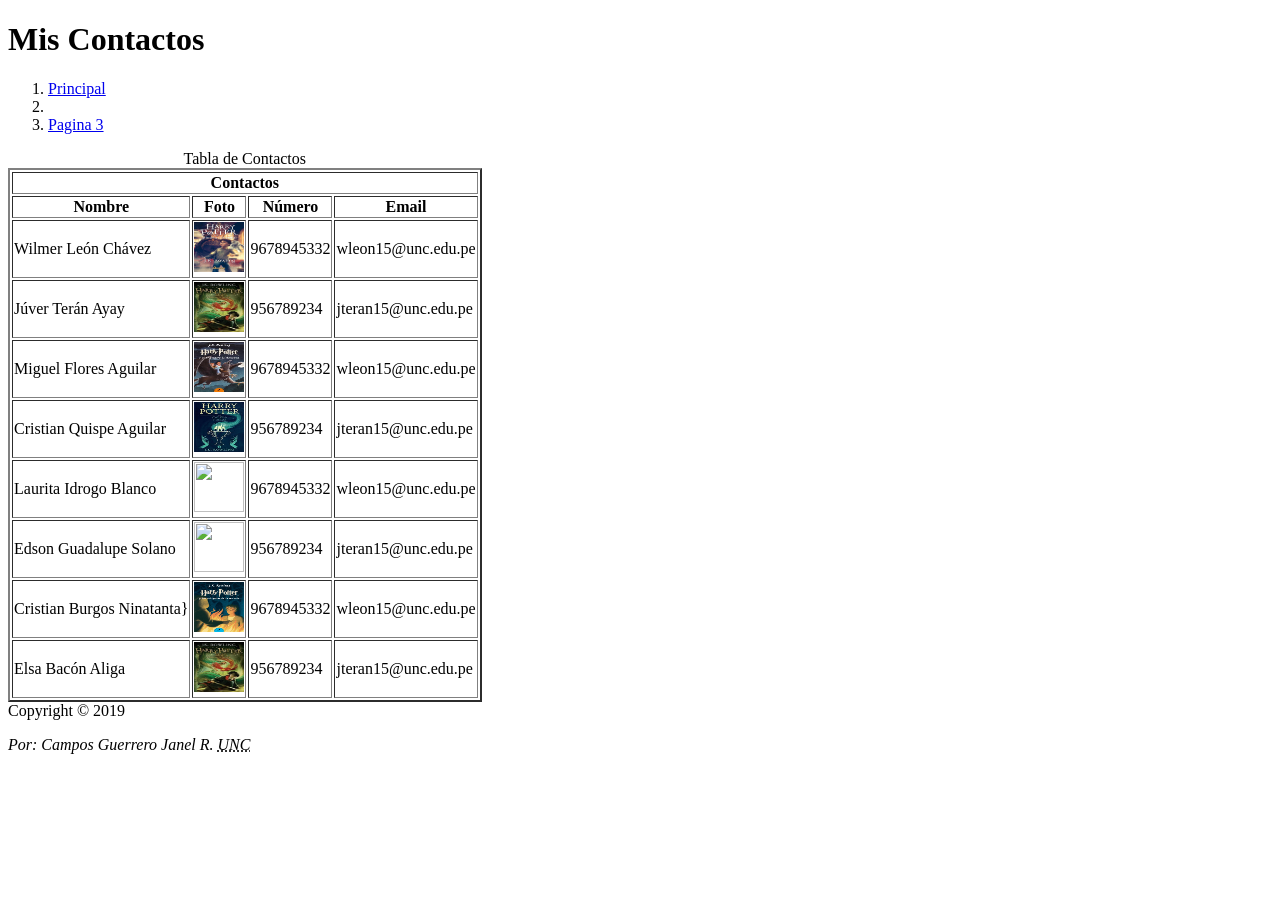
==== contactos.html @ 92083e9a "primer commit" ====
<!DOCTYPE html>
<html>

<head>
    <meta charset="UTF-8">
    <title>Contactos</title>
</head>

<body>
    <header>
        <h1>Mis Contactos</h1>
        <ol>
            <li><a href="index.html">Principal</a></li>
            <li>
                <a href=""></a>
            </li>
            <li><a href="turismo.html">Pagina 3</a></li>
        </ol>
    </header>
    <article>
        <table border="2">
            <caption>Tabla de Contactos</caption>
            <tr>
                <th colspan=4>Contactos</th>
            </tr>
            <tr>
                <th>Nombre</th>
                <th>Foto</th>
                <th>Número</th>
                <th>Email</th>
            </tr>
            <tr>
                <td>Wilmer León Chávez</td>
                <td><img src="imagenes/hp1.jpg" width="50sp" height="50sp"></td>
                <td>9678945332</td>
                <td>wleon15@unc.edu.pe</td>
            </tr>
            <tr>
                <td>Júver Terán Ayay</td>
                <td><img src="imagenes/Hp2.jpg" width="50sp" height="50sp"></td>
                <td>956789234</td>
                <td>jteran15@unc.edu.pe</td>
            </tr>
            <tr>
                <td>Miguel Flores Aguilar</td>
                <td><img src="imagenes/hp3.jpg" width="50sp" height="50sp"></td>
                <td>9678945332</td>
                <td>wleon15@unc.edu.pe</td>
            </tr>
            <tr>
                <td>Cristian Quispe Aguilar</td>
                <td><img src="imagenes/Hp4.jpg" width="50sp" height="50sp"></td>
                <td>956789234</td>
                <td>jteran15@unc.edu.pe</td>
            </tr>
            <tr>
                <td>Laurita Idrogo Blanco</td>
                <td><img src="imagenes/hp5.jpg" width="50sp" height="50sp"></td>
                <td>9678945332</td>
                <td>wleon15@unc.edu.pe</td>
            </tr>
            <tr>
                <td>Edson Guadalupe Solano</td>
                <td><img src="imagenes/Hp6.png" width="50sp" height="50sp"></td>
                <td>956789234</td>
                <td>jteran15@unc.edu.pe</td>
            </tr>
            <tr>
                <td>Cristian Burgos Ninatanta}</td>
                <td><img src="imagenes/hp7.jpg" width="50sp" height="50sp"></td>
                <td>9678945332</td>
                <td>wleon15@unc.edu.pe</td>
            </tr>
            <tr>
                <td>Elsa Bacón Aliga</td>
                <td><img src="imagenes/Hp2.jpg" width="50sp" height="50sp"></td>
                <td>956789234</td>
                <td>jteran15@unc.edu.pe</td>
            </tr>
        </table>
    </article>
    <aside>

    </aside>
    <footer>
        Copyright &copy; 2019
        <p><em>Por: Campos Guerrero Janel R. <abbr title="Universidad Nacional de Cajamrca">UNC</abbr></em></p>
    </footer>
</body>

</html>
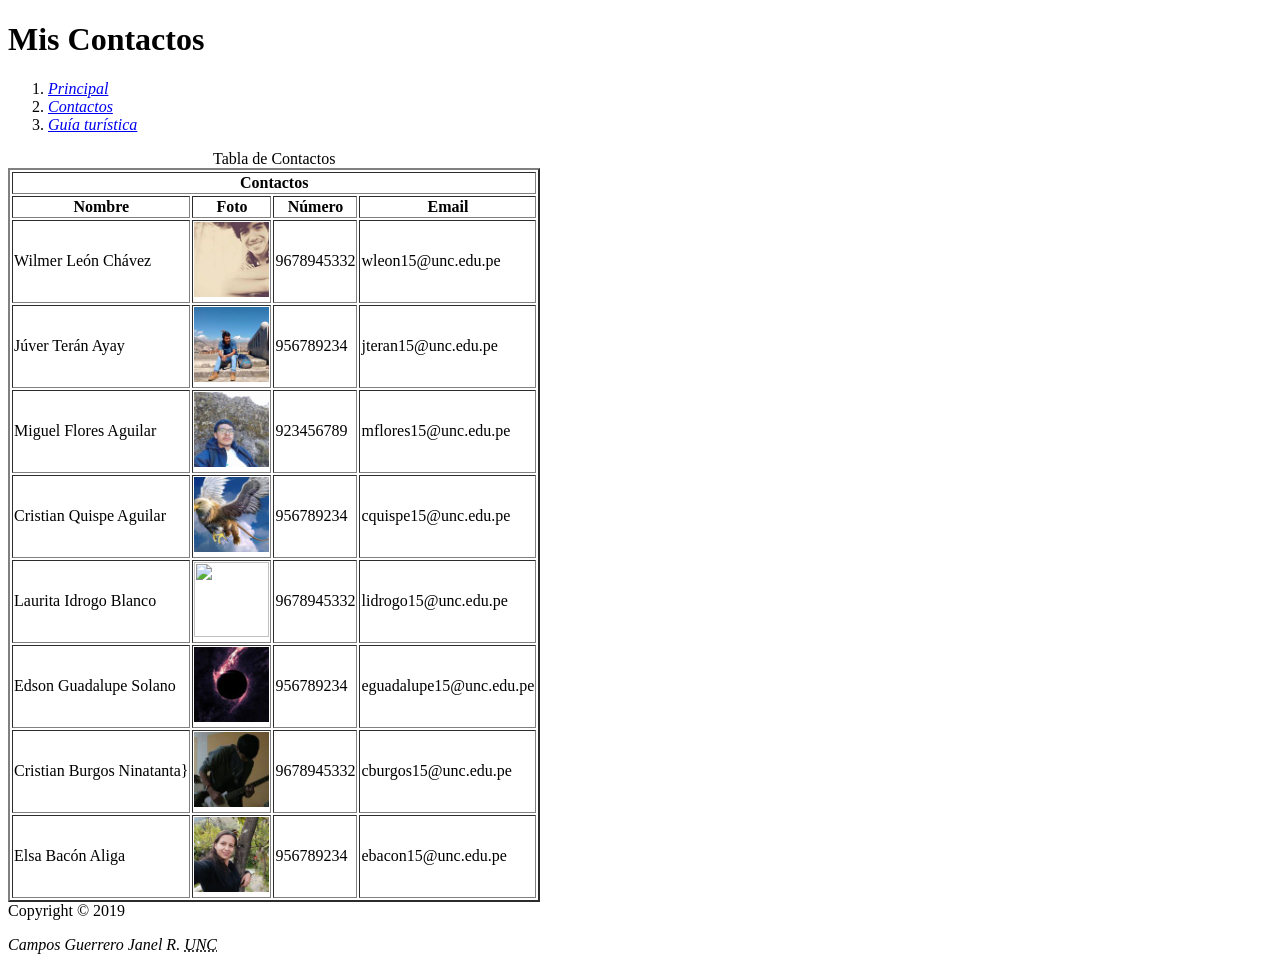
==== commit 8f345ff6: "videos" ====
--- a/contactos.html
+++ b/contactos.html
@@ -10,11 +10,9 @@
     <header>
         <h1>Mis Contactos</h1>
         <ol>
-            <li><a href="index.html">Principal</a></li>
-            <li>
-                <a href=""></a>
-            </li>
-            <li><a href="turismo.html">Pagina 3</a></li>
+            <li><a href="index.html"><em>Principal</em></a></li>
+            <li><a href="contactos.html"><em>Contactos</em></a></li>
+            <li><a href="turismo.html"><em>Guía turística</em></a></li>
         </ol>
     </header>
     <article>
@@ -31,51 +29,51 @@
             </tr>
             <tr>
                 <td>Wilmer León Chávez</td>
-                <td><img src="imagenes/hp1.jpg" width="50sp" height="50sp"></td>
+                <td><img src="imagenes/hp1.jpg" width="75" height="75"></td>
                 <td>9678945332</td>
                 <td>wleon15@unc.edu.pe</td>
             </tr>
             <tr>
                 <td>Júver Terán Ayay</td>
-                <td><img src="imagenes/Hp2.jpg" width="50sp" height="50sp"></td>
+                <td><img src="imagenes/Hp2.jpg" width="75" height="75"></td>
                 <td>956789234</td>
                 <td>jteran15@unc.edu.pe</td>
             </tr>
             <tr>
                 <td>Miguel Flores Aguilar</td>
-                <td><img src="imagenes/hp3.jpg" width="50sp" height="50sp"></td>
-                <td>9678945332</td>
-                <td>wleon15@unc.edu.pe</td>
+                <td><img src="imagenes/hp3.jpg" width="75" height="75"></td>
+                <td>923456789</td>
+                <td>mflores15@unc.edu.pe</td>
             </tr>
             <tr>
                 <td>Cristian Quispe Aguilar</td>
-                <td><img src="imagenes/Hp4.jpg" width="50sp" height="50sp"></td>
+                <td><img src="imagenes/Hp4.jpg" width="75" height="75"></td>
                 <td>956789234</td>
-                <td>jteran15@unc.edu.pe</td>
+                <td>cquispe15@unc.edu.pe</td>
             </tr>
             <tr>
                 <td>Laurita Idrogo Blanco</td>
-                <td><img src="imagenes/hp5.jpg" width="50sp" height="50sp"></td>
+                <td><img src="imagenes/hp5.jpg" width="75" height="75"></td>
                 <td>9678945332</td>
-                <td>wleon15@unc.edu.pe</td>
+                <td>lidrogo15@unc.edu.pe</td>
             </tr>
             <tr>
                 <td>Edson Guadalupe Solano</td>
-                <td><img src="imagenes/Hp6.png" width="50sp" height="50sp"></td>
+                <td><img src="imagenes/hp6.jpg" width="75" height="75"></td>
                 <td>956789234</td>
-                <td>jteran15@unc.edu.pe</td>
+                <td>eguadalupe15@unc.edu.pe</td>
             </tr>
             <tr>
                 <td>Cristian Burgos Ninatanta}</td>
-                <td><img src="imagenes/hp7.jpg" width="50sp" height="50sp"></td>
+                <td><img src="imagenes/hp7.jpg" width="75" height="75"></td>
                 <td>9678945332</td>
-                <td>wleon15@unc.edu.pe</td>
+                <td>cburgos15@unc.edu.pe</td>
             </tr>
             <tr>
                 <td>Elsa Bacón Aliga</td>
-                <td><img src="imagenes/Hp2.jpg" width="50sp" height="50sp"></td>
+                <td><img src="imagenes/hp8.jpg" width="75" height="75"></td>
                 <td>956789234</td>
-                <td>jteran15@unc.edu.pe</td>
+                <td>ebacon15@unc.edu.pe</td>
             </tr>
         </table>
     </article>
@@ -84,7 +82,7 @@
     </aside>
     <footer>
         Copyright &copy; 2019
-        <p><em>Por: Campos Guerrero Janel R. <abbr title="Universidad Nacional de Cajamrca">UNC</abbr></em></p>
+        <p><em>Campos Guerrero Janel R. <abbr title="Universidad Nacional de Cajamrca">UNC</abbr></em></p>
     </footer>
 </body>
 
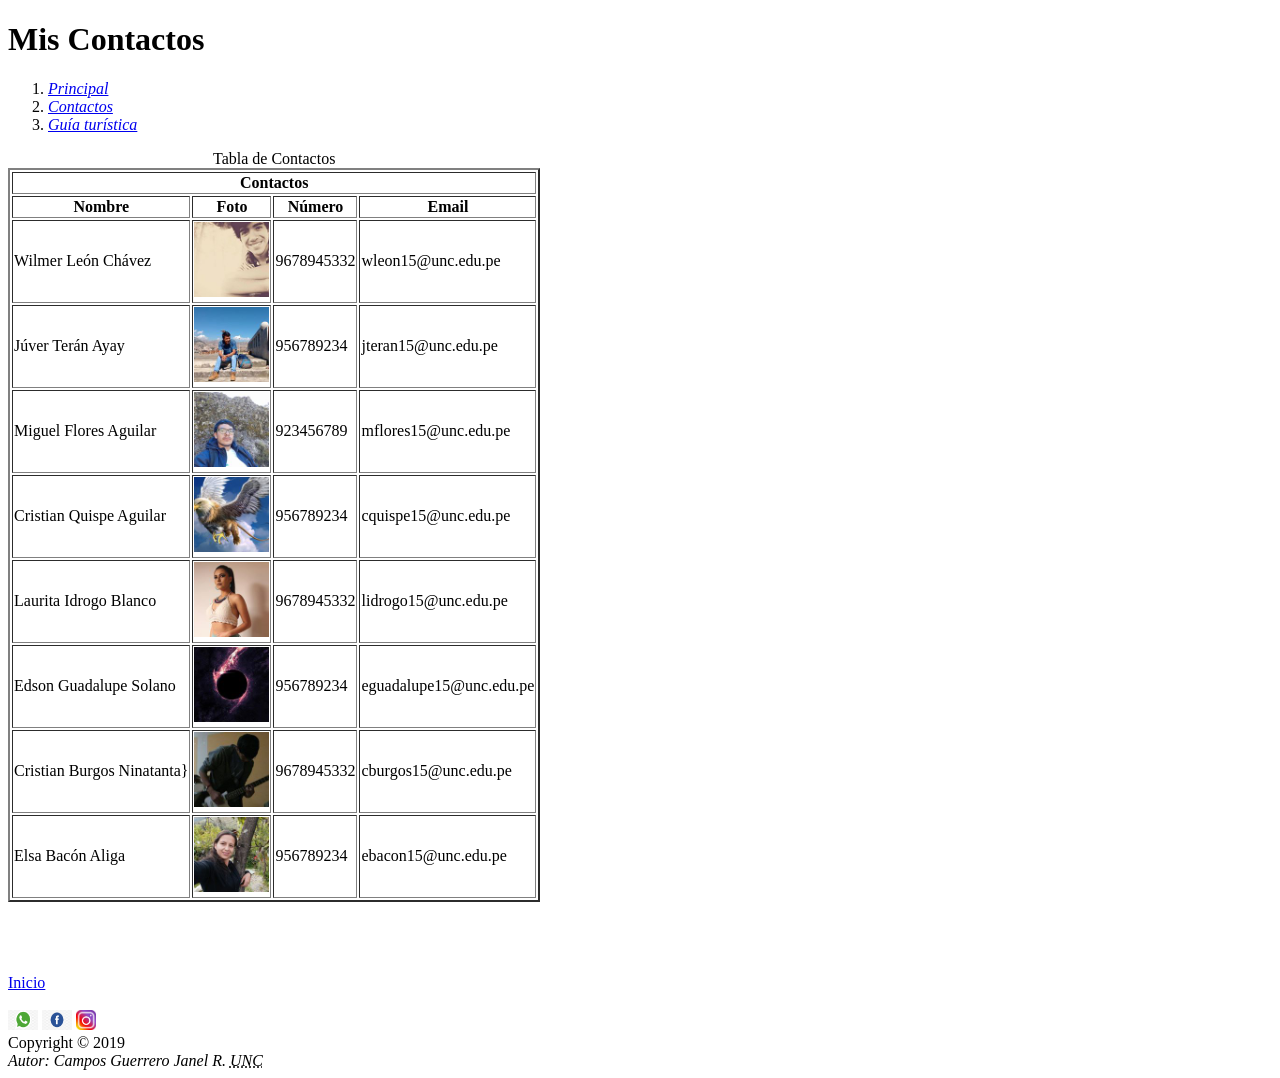
==== commit a978f406: "commit final" ====
--- a/contactos.html
+++ b/contactos.html
@@ -7,7 +7,7 @@
 </head>
 
 <body>
-    <header>
+    <header id="cabecera">
         <h1>Mis Contactos</h1>
         <ol>
             <li><a href="index.html"><em>Principal</em></a></li>
@@ -15,74 +15,89 @@
             <li><a href="turismo.html"><em>Guía turística</em></a></li>
         </ol>
     </header>
-    <article>
-        <table border="2">
-            <caption>Tabla de Contactos</caption>
-            <tr>
-                <th colspan=4>Contactos</th>
-            </tr>
-            <tr>
-                <th>Nombre</th>
-                <th>Foto</th>
-                <th>Número</th>
-                <th>Email</th>
-            </tr>
-            <tr>
-                <td>Wilmer León Chávez</td>
-                <td><img src="imagenes/hp1.jpg" width="75" height="75"></td>
-                <td>9678945332</td>
-                <td>wleon15@unc.edu.pe</td>
-            </tr>
-            <tr>
-                <td>Júver Terán Ayay</td>
-                <td><img src="imagenes/Hp2.jpg" width="75" height="75"></td>
-                <td>956789234</td>
-                <td>jteran15@unc.edu.pe</td>
-            </tr>
-            <tr>
-                <td>Miguel Flores Aguilar</td>
-                <td><img src="imagenes/hp3.jpg" width="75" height="75"></td>
-                <td>923456789</td>
-                <td>mflores15@unc.edu.pe</td>
-            </tr>
-            <tr>
-                <td>Cristian Quispe Aguilar</td>
-                <td><img src="imagenes/Hp4.jpg" width="75" height="75"></td>
-                <td>956789234</td>
-                <td>cquispe15@unc.edu.pe</td>
-            </tr>
-            <tr>
-                <td>Laurita Idrogo Blanco</td>
-                <td><img src="imagenes/hp5.jpg" width="75" height="75"></td>
-                <td>9678945332</td>
-                <td>lidrogo15@unc.edu.pe</td>
-            </tr>
-            <tr>
-                <td>Edson Guadalupe Solano</td>
-                <td><img src="imagenes/hp6.jpg" width="75" height="75"></td>
-                <td>956789234</td>
-                <td>eguadalupe15@unc.edu.pe</td>
-            </tr>
-            <tr>
-                <td>Cristian Burgos Ninatanta}</td>
-                <td><img src="imagenes/hp7.jpg" width="75" height="75"></td>
-                <td>9678945332</td>
-                <td>cburgos15@unc.edu.pe</td>
-            </tr>
-            <tr>
-                <td>Elsa Bacón Aliga</td>
-                <td><img src="imagenes/hp8.jpg" width="75" height="75"></td>
-                <td>956789234</td>
-                <td>ebacon15@unc.edu.pe</td>
-            </tr>
-        </table>
-    </article>
-    <aside>
+    <section>
 
-    </aside>
+        <article>
+            <table border="2">
+                <caption>Tabla de Contactos</caption>
+                <tr>
+                    <th colspan=4>Contactos</th>
+                </tr>
+                <tr>
+                    <th>Nombre</th>
+                    <th>Foto</th>
+                    <th>Número</th>
+                    <th>Email</th>
+                </tr>
+                <tr>
+                    <td>Wilmer León Chávez</td>
+                    <td><img src="contactosFotos/wilmer.jpg" width="75" height="75"></td>
+                    <td>9678945332</td>
+                    <td>wleon15@unc.edu.pe</td>
+                </tr>
+                <tr>
+                    <td>Júver Terán Ayay</td>
+                    <td><img src="contactosFotos/juver.jpg" width="75" height="75"></td>
+                    <td>956789234</td>
+                    <td>jteran15@unc.edu.pe</td>
+                </tr>
+                <tr>
+                    <td>Miguel Flores Aguilar</td>
+                    <td><img src="contactosFotos/miguel.jpg" width="75" height="75"></td>
+                    <td>923456789</td>
+                    <td>mflores15@unc.edu.pe</td>
+                </tr>
+                <tr>
+                    <td>Cristian Quispe Aguilar</td>
+                    <td><img src="contactosFotos/cristhian.jpg" width="75" height="75"></td>
+                    <td>956789234</td>
+                    <td>cquispe15@unc.edu.pe</td>
+                </tr>
+                <tr>
+                    <td>Laurita Idrogo Blanco</td>
+                    <td><img src="contactosFotos/laurita.jpg" width="75" height="75"></td>
+                    <td>9678945332</td>
+                    <td>lidrogo15@unc.edu.pe</td>
+                </tr>
+                <tr>
+                    <td>Edson Guadalupe Solano</td>
+                    <td><img src="contactosFotos/edson.jpg" width="75" height="75"></td>
+                    <td>956789234</td>
+                    <td>eguadalupe15@unc.edu.pe</td>
+                </tr>
+                <tr>
+                    <td>Cristian Burgos Ninatanta}</td>
+                    <td><img src="contactosFotos/cristian.jpg" width="75" height="75"></td>
+                    <td>9678945332</td>
+                    <td>cburgos15@unc.edu.pe</td>
+                </tr>
+                <tr>
+                    <td>Elsa Bacón Aliga</td>
+                    <td><img src="contactosFotos/elsa.jpg" width="75" height="75"></td>
+                    <td>956789234</td>
+                    <td>ebacon15@unc.edu.pe</td>
+                </tr>
+            </table>
+            <br>
+            <br>
+            <br>
+        </article>
+        <article>
+            <audio autoplay>
+                <source src="audio/05. Be Like That.mp3">
+            </audio>
+        </article>
+    </section>
     <footer>
-        Copyright &copy; 2019
-        <p><em>Campos Guerrero Janel R. <abbr title="Universidad Nacional de Cajamrca">UNC</abbr></em></p>
+        <br>
+        <a href="#cabecera">Inicio</a>
+        <br>
+        <br>
+        <a href="https://www.whatsapp.com/"><img src="logos/whatsapp.jpg" width="30" height="20"></a>
+        <a href="https://www.facebook.com/"><img src="logos/facebook.jpg" width="30" height="20"></a>
+        <a href="https://www.instagram.com/?hl=es"><img src="logos/instagran.png" width="20" height="20"></a>
+        <br>Copyright &copy; 2019
+        <address><em>Autor: Campos Guerrero Janel R. <abbr title="Universidad Nacional de Cajamrca">UNC</abbr></em></address>
     </footer>
 </body>
 
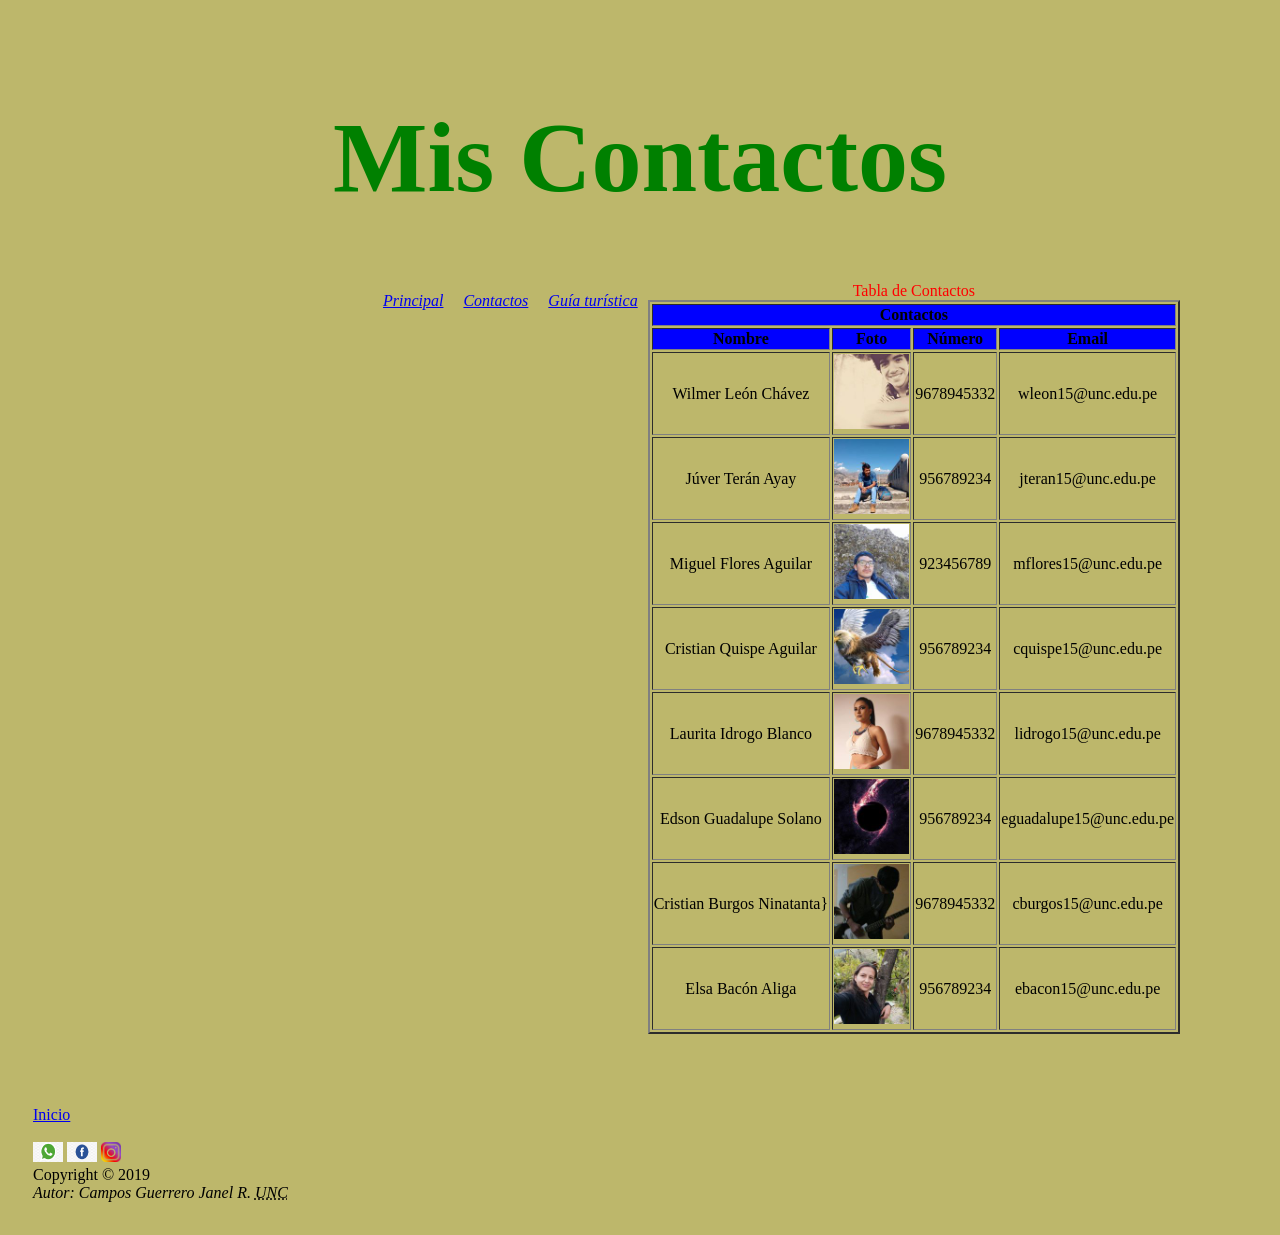
==== commit d58b6d04: "inclusion de css" ====
--- a/contactos.html
+++ b/contactos.html
@@ -4,16 +4,19 @@
 <head>
     <meta charset="UTF-8">
     <title>Contactos</title>
+    <link rel="stylesheet" href="css/estilosContactos.css">
 </head>
 
 <body>
     <header id="cabecera">
         <h1>Mis Contactos</h1>
-        <ol>
-            <li><a href="index.html"><em>Principal</em></a></li>
-            <li><a href="contactos.html"><em>Contactos</em></a></li>
-            <li><a href="turismo.html"><em>Guía turística</em></a></li>
-        </ol>
+        <nav>
+            <ol>
+                <li><a href="index.html"><em>Principal</em></a></li>
+                <li><a href="contactos.html"><em>Contactos</em></a></li>
+                <li><a href="turismo.html"><em>Guía turística</em></a></li>
+            </ol>
+        </nav>
     </header>
     <section>
 
--- a/css/estilosContactos.css
+++ b/css/estilosContactos.css
@@ -0,0 +1,37 @@
+body {
+    padding: 25px;
+    background-color: darkkhaki;
+}
+
+h1 {
+    text-align: center;
+    color: green;
+    font-size: 100px;
+}
+
+nav {
+    background-color: yellow;
+}
+
+ol {
+    margin-left: 300px;
+}
+
+li {
+    display: block;
+    float: left;
+    padding: 10px;
+}
+
+section {
+    margin-top: 60px;
+    text-align: center;
+}
+
+th {
+    background-color: blue;
+}
+
+caption {
+    color: red;
+}
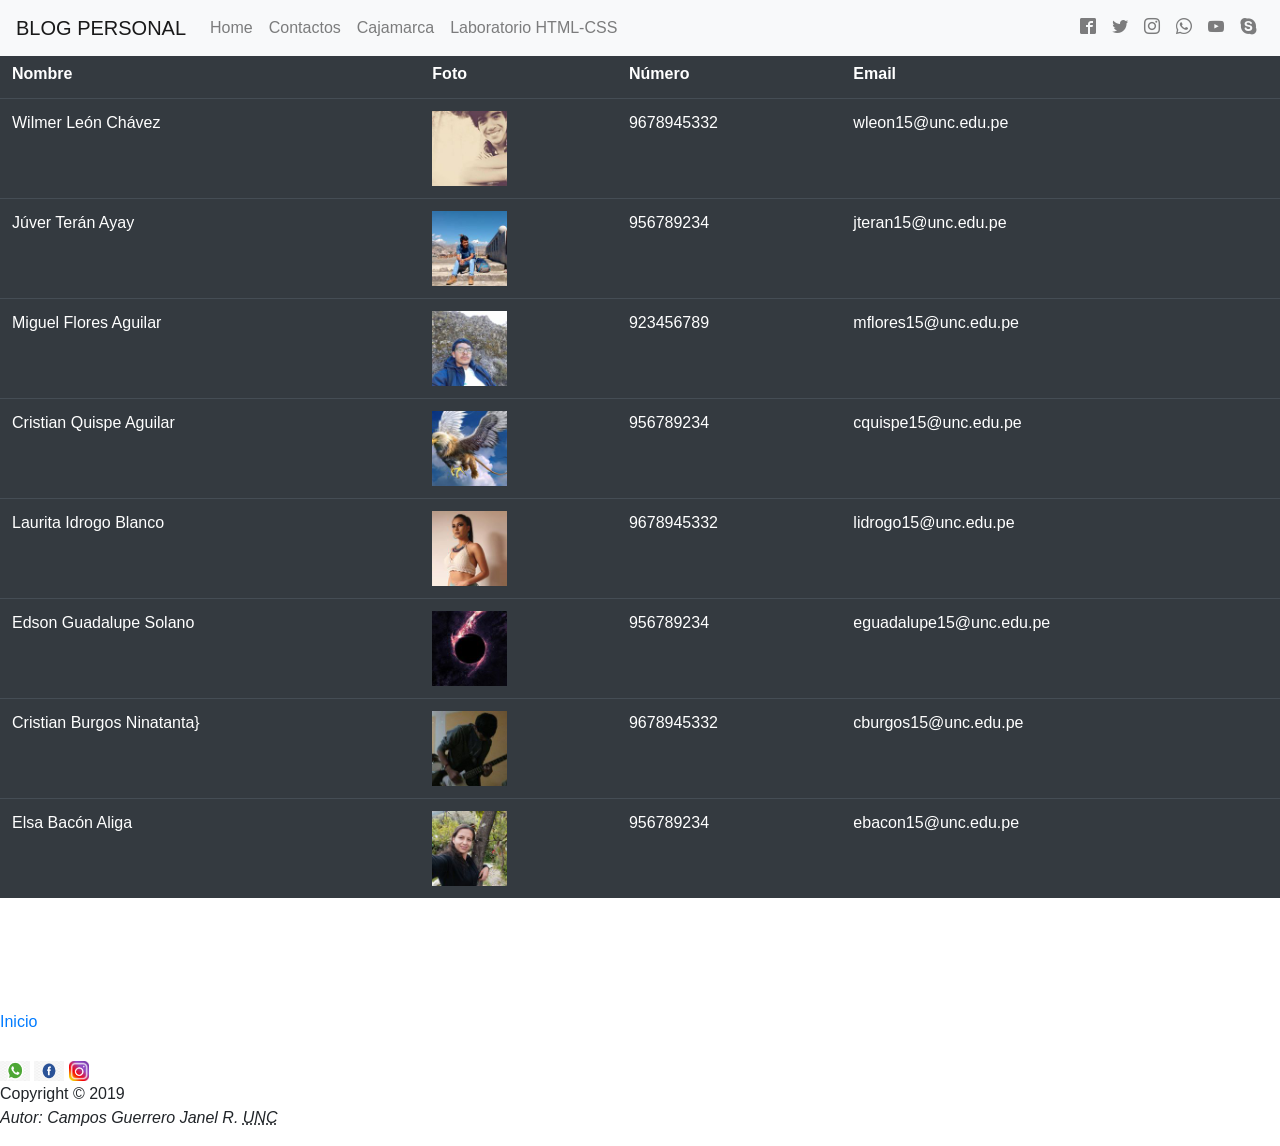
==== commit 143660a8: "uso de framework" ====
--- a/contactos.html
+++ b/contactos.html
@@ -5,80 +5,129 @@
     <meta charset="UTF-8">
     <title>Contactos</title>
     <link rel="stylesheet" href="css/estilosContactos.css">
+    <link rel="stylesheet" href="/bootstrap/css/bootstrap.min.css">
+    <link rel="stylesheet" href="/ifonts/style.css">
 </head>
 
 <body>
     <header id="cabecera">
-        <h1>Mis Contactos</h1>
-        <nav>
-            <ol>
-                <li><a href="index.html"><em>Principal</em></a></li>
-                <li><a href="contactos.html"><em>Contactos</em></a></li>
-                <li><a href="turismo.html"><em>Guía turística</em></a></li>
-            </ol>
+        <nav class="navbar navbar-expand-lg navbar-light bg-light fixed-top">
+            <a class="navbar-brand" href="#">BLOG PERSONAL</a>
+            <button class="navbar-toggler" type="button" data-toggle="collapse" data-target="#navbarSupportedContent" aria-controls="navbarSupportedContent" aria-expanded="false" aria-label="Toggle navigation">
+                              <span class="navbar-toggler-icon"></span>
+                            </button>
+
+            <div class="collapse navbar-collapse" id="navbarSupportedContent">
+                <ul class="navbar-nav mr-auto">
+                    <li class="nav-item">
+                        <a class="nav-link" href="index.html">Home <span class="sr-only">(current)</span></a>
+                    </li>
+                    <li class="nav-item">
+                        <a class="nav-link" href="contactos.html">Contactos</a>
+                    </li>
+                    <li class="nav-item">
+                        <a class="nav-link" href="turismo.html">
+                                    Cajamarca
+                                </a>
+                    </li>
+                    <li class="nav-item">
+                        <a class="nav-link" href="lab3.html">Laboratorio HTML-CSS</a>
+                    </li>
+                </ul>
+                <ul class="navbar-nav nav-flex-icons">
+                    <li class="nav-item">
+                        <a href="#" class="nav-link">
+                            <spam class="icon-facebook2"></spam>
+                        </a>
+                    </li>
+                    <li class="nav-item">
+                        <a href="#" class="nav-link">
+                            <spam class="icon-twitter"></spam>
+                        </a>
+                    </li>
+                    <li class="nav-item">
+                        <a href="#" class="nav-link">
+                            <spam class="icon-instagram"></spam>
+                        </a>
+                    </li>
+                    <li class="nav-item">
+                        <a href="#" class="nav-link">
+                            <spam class="icon-whatsapp"></spam>
+                        </a>
+                    </li>
+                    <li class="nav-item">
+                        <a href="#" class="nav-link">
+                            <spam class="icon-youtube"></spam>
+                        </a>
+                    </li>
+                    <li class="nav-item">
+                        <a href="#" class="nav-link">
+                            <spam class="icon-skype"></spam>
+                        </a>
+                    </li>
+                </ul>
+            </div>
         </nav>
     </header>
     <section>
-
         <article>
-            <table border="2">
-                <caption>Tabla de Contactos</caption>
+            <table class="table table-dark">
                 <tr>
                     <th colspan=4>Contactos</th>
                 </tr>
                 <tr>
-                    <th>Nombre</th>
-                    <th>Foto</th>
-                    <th>Número</th>
-                    <th>Email</th>
+                    <th scope="col">Nombre</th>
+                    <th scope="col">Foto</th>
+                    <th scope="col">Número</th>
+                    <th scope="col">Email</th>
                 </tr>
                 <tr>
-                    <td>Wilmer León Chávez</td>
-                    <td><img src="contactosFotos/wilmer.jpg" width="75" height="75"></td>
-                    <td>9678945332</td>
-                    <td>wleon15@unc.edu.pe</td>
+                    <td scope="row" ">Wilmer León Chávez</td>
+                    <td scope="col "><img src="contactosFotos/wilmer.jpg " width="75 " height="75 "></td>
+                    <td scope="col ">9678945332</td>
+                    <td scope="col ">wleon15@unc.edu.pe</td>
                 </tr>
                 <tr>
-                    <td>Júver Terán Ayay</td>
-                    <td><img src="contactosFotos/juver.jpg" width="75" height="75"></td>
-                    <td>956789234</td>
-                    <td>jteran15@unc.edu.pe</td>
+                    <td scope="row "">Júver Terán Ayay</td>
+                    <td scope="col"><img src="contactosFotos/juver.jpg" width="75" height="75"></td>
+                    <td scope="col">956789234</td>
+                    <td scope="col">jteran15@unc.edu.pe</td>
                 </tr>
                 <tr>
-                    <td>Miguel Flores Aguilar</td>
-                    <td><img src="contactosFotos/miguel.jpg" width="75" height="75"></td>
-                    <td>923456789</td>
-                    <td>mflores15@unc.edu.pe</td>
+                    <td scope="row">Miguel Flores Aguilar</td>
+                    <td scope="col"><img src="contactosFotos/miguel.jpg" width="75" height="75"></td>
+                    <td scope="col">923456789</td>
+                    <td scope="col">mflores15@unc.edu.pe</td>
                 </tr>
                 <tr>
-                    <td>Cristian Quispe Aguilar</td>
-                    <td><img src="contactosFotos/cristhian.jpg" width="75" height="75"></td>
-                    <td>956789234</td>
-                    <td>cquispe15@unc.edu.pe</td>
+                    <td scope="row">Cristian Quispe Aguilar</td>
+                    <td scope="col"><img src="contactosFotos/cristhian.jpg" width="75" height="75"></td>
+                    <td scope="col">956789234</td>
+                    <td scope="col">cquispe15@unc.edu.pe</td>
                 </tr>
                 <tr>
-                    <td>Laurita Idrogo Blanco</td>
-                    <td><img src="contactosFotos/laurita.jpg" width="75" height="75"></td>
-                    <td>9678945332</td>
-                    <td>lidrogo15@unc.edu.pe</td>
+                    <td scope="row">Laurita Idrogo Blanco</td>
+                    <td scope="col"><img src="contactosFotos/laurita.jpg" width="75" height="75"></td>
+                    <td scope="col">9678945332</td>
+                    <td scope="col">lidrogo15@unc.edu.pe</td>
                 </tr>
                 <tr>
-                    <td>Edson Guadalupe Solano</td>
-                    <td><img src="contactosFotos/edson.jpg" width="75" height="75"></td>
-                    <td>956789234</td>
-                    <td>eguadalupe15@unc.edu.pe</td>
+                    <td scope="row">Edson Guadalupe Solano</td>
+                    <td scope="col"><img src="contactosFotos/edson.jpg" width="75" height="75"></td>
+                    <td scope="col">956789234</td>
+                    <td scope="col">eguadalupe15@unc.edu.pe</td>
                 </tr>
                 <tr>
-                    <td>Cristian Burgos Ninatanta}</td>
-                    <td><img src="contactosFotos/cristian.jpg" width="75" height="75"></td>
-                    <td>9678945332</td>
-                    <td>cburgos15@unc.edu.pe</td>
+                    <td sscope="row">Cristian Burgos Ninatanta}</td>
+                    <td scope="col"><img src="contactosFotos/cristian.jpg" width="75" height="75"></td>
+                    <td scope="col">9678945332</td>
+                    <td scope="col">cburgos15@unc.edu.pe</td>
                 </tr>
                 <tr>
-                    <td>Elsa Bacón Aliga</td>
-                    <td><img src="contactosFotos/elsa.jpg" width="75" height="75"></td>
-                    <td>956789234</td>
-                    <td>ebacon15@unc.edu.pe</td>
+                    <td sscope="row">Elsa Bacón Aliga</td>
+                    <td scope="col"><img src="contactosFotos/elsa.jpg" width="75" height="75"></td>
+                    <td scope="col">956789234</td>
+                    <td scope="col">ebacon15@unc.edu.pe</td>
                 </tr>
             </table>
             <br>
@@ -102,6 +151,8 @@
         <br>Copyright &copy; 2019
         <address><em>Autor: Campos Guerrero Janel R. <abbr title="Universidad Nacional de Cajamrca">UNC</abbr></em></address>
     </footer>
+    <script src="/bootstrap/js/jquery.js"></script>
+    <script src="/bootstrap/js/bootstrap.min.js"></script>
 </body>
 
 </html>
--- a/ifonts/style.css
+++ b/ifonts/style.css
@@ -0,0 +1,44 @@
+@font-face {
+  font-family: 'icomoon';
+  src:  url('fonts/icomoon.eot?lr4g0j');
+  src:  url('fonts/icomoon.eot?lr4g0j#iefix') format('embedded-opentype'),
+    url('fonts/icomoon.ttf?lr4g0j') format('truetype'),
+    url('fonts/icomoon.woff?lr4g0j') format('woff'),
+    url('fonts/icomoon.svg?lr4g0j#icomoon') format('svg');
+  font-weight: normal;
+  font-style: normal;
+}
+
+[class^="icon-"], [class*=" icon-"] {
+  /* use !important to prevent issues with browser extensions that change fonts */
+  font-family: 'icomoon' !important;
+  speak: none;
+  font-style: normal;
+  font-weight: normal;
+  font-variant: normal;
+  text-transform: none;
+  line-height: 1;
+
+  /* Better Font Rendering =========== */
+  -webkit-font-smoothing: antialiased;
+  -moz-osx-font-smoothing: grayscale;
+}
+
+.icon-facebook2:before {
+  content: "\ea91";
+}
+.icon-instagram:before {
+  content: "\ea92";
+}
+.icon-whatsapp:before {
+  content: "\ea93";
+}
+.icon-twitter:before {
+  content: "\ea96";
+}
+.icon-youtube:before {
+  content: "\ea9d";
+}
+.icon-skype:before {
+  content: "\eac5";
+}
